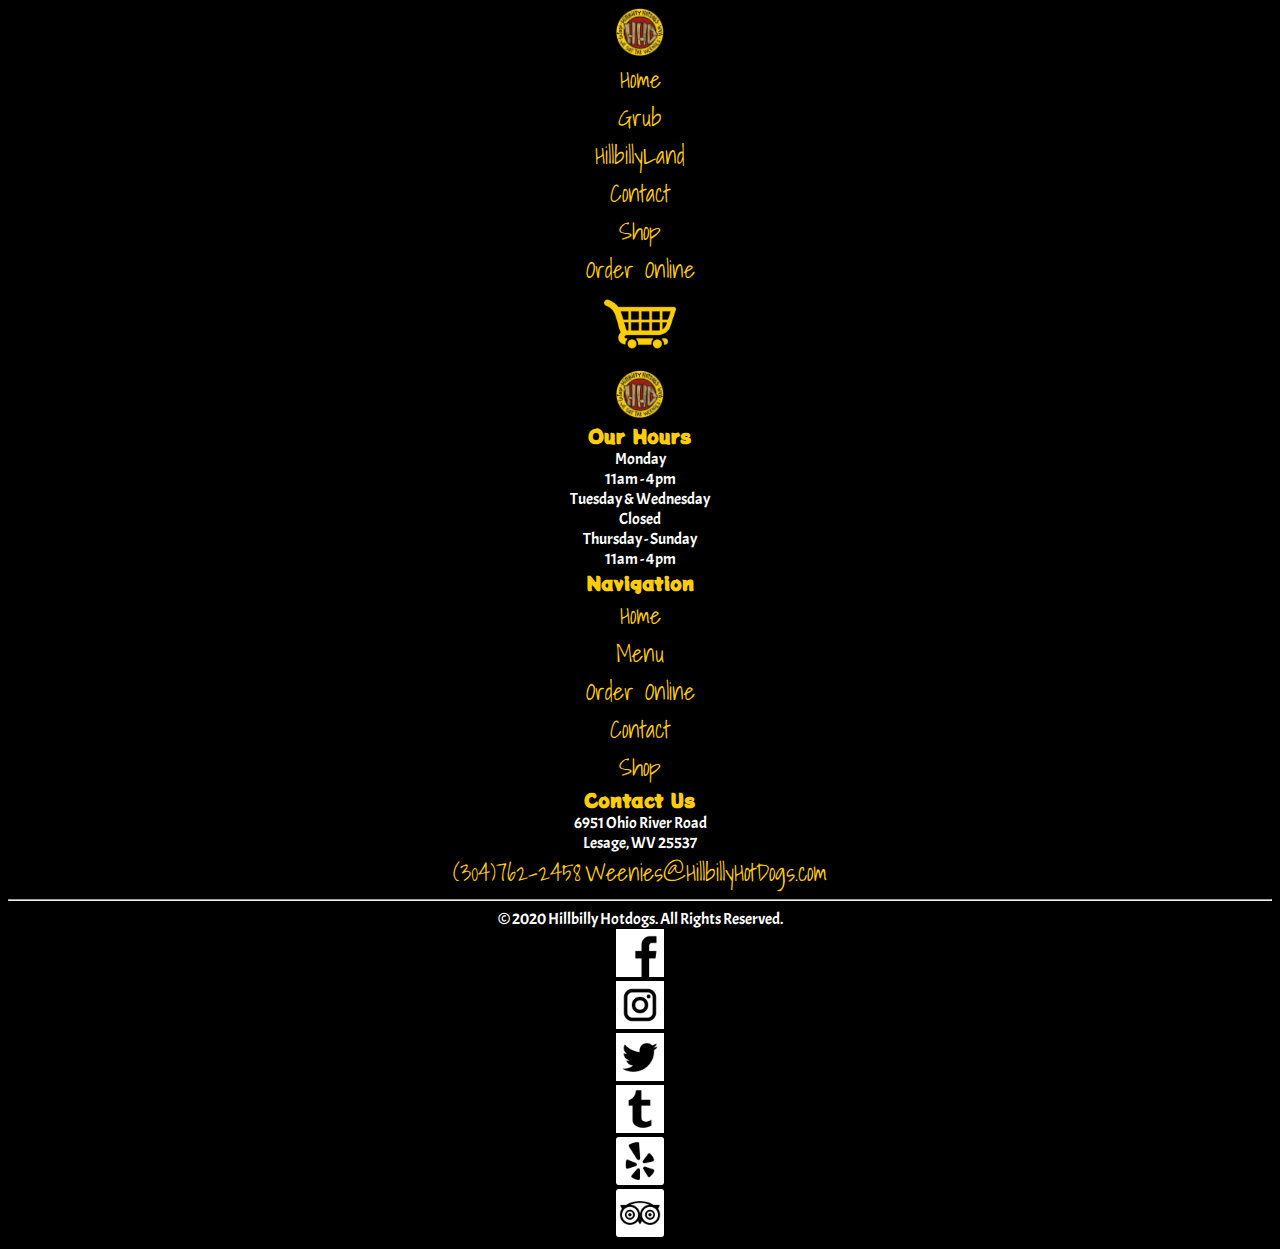
==== index.html @ c53cae26 "Markup + Font" ====
<!DOCTYPE html>
<html lang="en">
<head>
    <meta charset="UTF-8">
    <meta name="viewport" content="width=device-width, initial-scale=1.0">
    <link rel="preconnect" href="https://fonts.gstatic.com">
    <link href="https://fonts.googleapis.com/css2?family=Shadows+Into+Light&display=swap" rel="stylesheet">
    <link href="https://fonts.googleapis.com/css2?family=Acme&display=swap" rel="stylesheet">
    <link href="https://fonts.googleapis.com/css2?family=Potta+One&display=swap" rel="stylesheet">
    <link rel="stylesheet" href="css/styles.css">
    <title>Hillbilly Hotdogs</title>
</head>
<body>
    <nav>
        <ul>
            <li><a class="logo" href="index.html"><img src="images/logo.gif" alt="Logo"></a></li>
            <li><a href="index.html" class="nav-btn">Home</a></li>
            <li><a href="grub.html" class="nav-btn">Grub</a></li>
            <li><a href="hillbillyland.html" class="nav-btn">HillbillyLand</a></li>
            <li><a href="contact.html" class="nav-btn">Contact</a></li>
            <li><a href="shop.html" class="nav-btn">Shop</a></li>
            <li><a href="order.html" class="nav-btn border-red">Order Online</a></li>
            <li><a href="shopping-cart.html" class="nav-btn"><img src="images/cart-orange.png" alt="Cart"></a></li>
        </ul>
    </nav>
    <footer class="footer">
        <div class="footer-section">
            <img src="images/logo.gif" alt="Logo">
        </div>
        <div class="footer-section">
            <h3 class="footer-title">Our Hours</h3>
            <ul>
                <li class="work-times">
                    <p>Monday</p>
                </li>
                <li class="work-times">
                    <p>11am - 4pm</p>
                </li>
                <li class="work-times">
                    <p>Tuesday & Wednesday</p>
                </li>
                <li class="work-times">
                    <p>Closed</p>
                </li>
                <li class="work-times">
                    <p>Thursday - Sunday</p>
                </li>
                <li class="work-times">
                    <p>11am - 4pm</p>
                </li>
            </ul>
        </div>
        <div class="footer-section">
            <h3 class="footer-title">Navigation</h3>
            <ul>
                <li class="footer-nav-btn"><a href="index.html"></a>Home</li>
                <li class="footer-nav-btn"><a href="grub.html"></a>Menu</li>
                <li class="footer-nav-btn"><a href="order.html"></a>Order Online</li>
                <li class="footer-nav-btn"><a href="contact.html"></a>Contact</li>
                <li class="footer-nav-btn"><a href="shop.html"></a>Shop</li>
            </ul>
        </div>
        <div class="footer-section">
            <h3 class="footer-title">Contact Us</h3>
            <p>6951 Ohio River Road</p>
            <p>Lesage, WV 25537</p>
            <a href="" class="footer-nav-btn">(304)762-2458</a>
            <a href="" class="footer-nav-btn">Weenies@HillbillyHotDogs.com</a>
        </div>
        <hr>
        <div class="footer-section">
            <p>© 2020 Hillbilly Hotdogs. All Rights Reserved. </p>
        </div>
        <div class="nav-social">
            <ul>
                <li class="social-link"><a href="http://www.facebook.com/hillbillyhotdogs" aria-label="facebook"><img src="images/facebook.png" alt="FB logo"></a></li>
                <li class="social-link"><a href="https://www.instagram.com/squarespace/" aria-label="instagram"><img src="images/instagram.png" alt="IG logo"></a></li>
                <li class="social-link"><a href="http://www.twitter.com/gottheweenies" aria-label="twitter"><img src="images/twitter.png" alt="TW logo"></a></li>
                <li class="social-link"><a href="https://hillbillyhotdogs.tumblr.com/" aria-label="tumblr"><img src="images/tumblr.png" alt="Tumblr logo"></a></li>
                <li class="social-link"><a href="http://www.yelp.com/biz/hillbilly-hot-dogs-lesage?osq=hillbilly+hotdogs" aria-label="yelp"><img src="images/yelp.png" alt="Yelp logo"></a></li>
                <li class="social-link"><a href="https://www.tripadvisor.com/Restaurant_Review-g59246-d810536-Reviews-Hillbilly_Hot_Dogs-Lesage_West_Virginia.html" aria-label="tripadvisor"><img src="images/tripadvisor.png" alt="Tripadvisor logo"></a></li>
            </ul>
        </div>
    </footer>
    
</body>
</html>
---- css/styles.css ----
:root{
    --clr-text: #fff;
    --clr-primary:#000;
    --clr-accent: #ffcd05;
}

*,
*::before,
*::after {
    box-sizing: inherit;
}

html{
    box-sizing: border-box;
    background-color: var(--clr-primary);
    text-align: center;
}

img{
    width: 3em;
}

/* Text */

p{
    font-family: "Acme", sans-serif;
    color: var(--clr-text);
    margin-bottom: 0.85em;
}

ul{
    list-style: none;
    margin: 0;
    padding: 0;
}

h1, h2, h3{
    font-family: 'Potta One', cursive;
    color: var(--clr-accent);
}

.nav-btn, .footer-nav-btn{
    font-family: 'Shadows Into Light', cursive;
    color: var(--clr-accent);
    font-size: 1.5rem;
}

p, h1, h2, h3, h4{
    margin: 0;
}

a{
    text-decoration: none;
}

/* Template styles */

/* Navigation */

/* Footer */
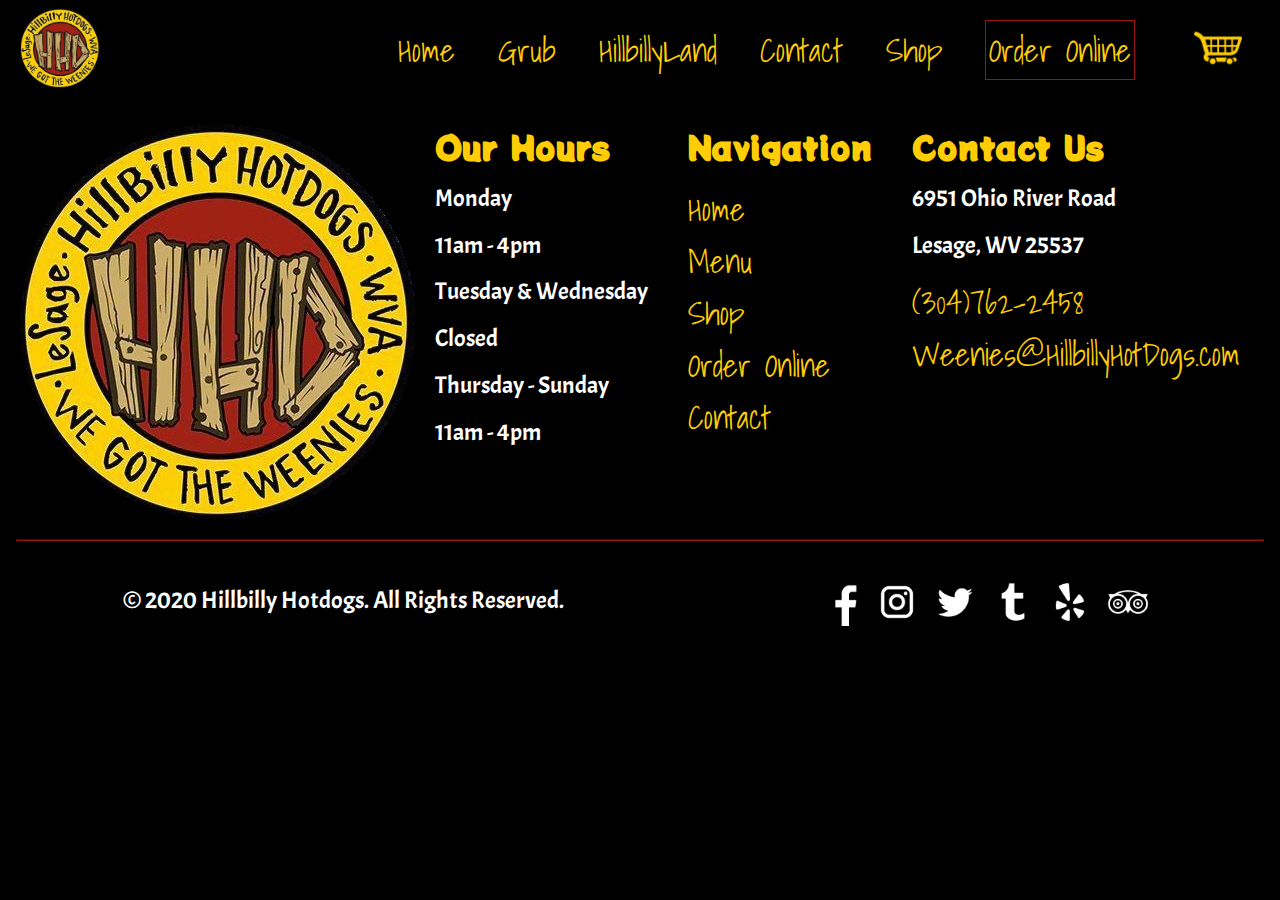
==== commit fe001c74: "Finished Menu and Footer" ====
--- a/index.html
+++ b/index.html
@@ -12,74 +12,94 @@
 </head>
 <body>
     <nav>
-        <ul>
-            <li><a class="logo" href="index.html"><img src="images/logo.gif" alt="Logo"></a></li>
-            <li><a href="index.html" class="nav-btn">Home</a></li>
-            <li><a href="grub.html" class="nav-btn">Grub</a></li>
-            <li><a href="hillbillyland.html" class="nav-btn">HillbillyLand</a></li>
-            <li><a href="contact.html" class="nav-btn">Contact</a></li>
-            <li><a href="shop.html" class="nav-btn">Shop</a></li>
-            <li><a href="order.html" class="nav-btn border-red">Order Online</a></li>
-            <li><a href="shopping-cart.html" class="nav-btn"><img src="images/cart-orange.png" alt="Cart"></a></li>
-        </ul>
-    </nav>
-    <footer class="footer">
-        <div class="footer-section">
-            <img src="images/logo.gif" alt="Logo">
-        </div>
-        <div class="footer-section">
-            <h3 class="footer-title">Our Hours</h3>
+        <a class="logo" href="index.html"><img src="images/logo.gif" alt="Logo"></a>
+        <div class="nav-empty">
             <ul>
-                <li class="work-times">
-                    <p>Monday</p>
-                </li>
-                <li class="work-times">
-                    <p>11am - 4pm</p>
-                </li>
-                <li class="work-times">
-                    <p>Tuesday & Wednesday</p>
-                </li>
-                <li class="work-times">
-                    <p>Closed</p>
-                </li>
-                <li class="work-times">
-                    <p>Thursday - Sunday</p>
-                </li>
-                <li class="work-times">
-                    <p>11am - 4pm</p>
-                </li>
+                <li><a href="index.html" class="nav-btn">Home</a></li>
+                <li><a href="grub.html" class="nav-btn">Grub</a></li>
+                <li><a href="hillbillyland.html" class="nav-btn">HillbillyLand</a></li>
+                <li><a href="contact.html" class="nav-btn">Contact</a></li>
+                <li><a href="shop.html" class="nav-btn" aria-label="Cart">Shop</a></li>
+                <li><a href="order.html" class="nav-btn border-red">Order Online</a></li>     
+                <li><a href="shopping-cart.html" class="cart"><img src="images/cart-orange.png" alt="Cart"></a></li>  
             </ul>
         </div>
-        <div class="footer-section">
-            <h3 class="footer-title">Navigation</h3>
-            <ul>
-                <li class="footer-nav-btn"><a href="index.html"></a>Home</li>
-                <li class="footer-nav-btn"><a href="grub.html"></a>Menu</li>
-                <li class="footer-nav-btn"><a href="order.html"></a>Order Online</li>
-                <li class="footer-nav-btn"><a href="contact.html"></a>Contact</li>
-                <li class="footer-nav-btn"><a href="shop.html"></a>Shop</li>
-            </ul>
-        </div>
-        <div class="footer-section">
-            <h3 class="footer-title">Contact Us</h3>
-            <p>6951 Ohio River Road</p>
-            <p>Lesage, WV 25537</p>
-            <a href="" class="footer-nav-btn">(304)762-2458</a>
-            <a href="" class="footer-nav-btn">Weenies@HillbillyHotDogs.com</a>
+        <a href="shopping-cart.html" class="grid-item"><img src="images/cart-orange.png" alt="Cart"></a>
+        <label for="nav-toggle" class="grid-item"><img src="images/menu-orange.png" alt="Menu"></label>
+    </nav>
+    <div class="fill"></div>
+    <input type="checkbox" id="nav-toggle" class="nav-toggle">
+    <div class="nav-menu">
+        <ul>
+            <li><a href="index.html" class="nav-btn-black">Home</a></li>
+            <li><a href="grub.html" class="nav-btn-black">Grub</a></li>
+            <li><a href="hillbillyland.html" class="nav-btn-black">HillbillyLand</a></li>
+            <li><a href="contact.html" class="nav-btn-black">Contact</a></li>
+            <li><a href="shop.html" class="nav-btn-black" aria-label="Cart">Shop</a></li>
+            <li><a href="order.html" class="nav-btn-black">Order Online</a></li>        
+        </ul>
+    </div>
+    <footer>
+        <div class="footer">
+            <div class="footer-section" id="footer-logo">
+                <img class="footer-logo" src="images/logo.gif" alt="Logo">
+            </div>
+            <div class="footer-section">
+                <h3 class="footer-title">Our Hours</h3>
+                <ul>
+                    <li class="work-times">
+                        <p>Monday</p>
+                    </li>
+                    <li class="work-times">
+                        <p>11am - 4pm</p>
+                    </li>
+                    <li class="work-times">
+                        <p>Tuesday & Wednesday</p>
+                    </li>
+                    <li class="work-times">
+                        <p>Closed</p>
+                    </li>
+                    <li class="work-times">
+                        <p>Thursday - Sunday</p>
+                    </li>
+                    <li class="work-times">
+                        <p>11am - 4pm</p>
+                    </li>
+                </ul>
+            </div>
+            <div class="footer-section">
+                <h3 class="footer-title">Navigation</h3>
+                <ul>
+                    <li><a class="footer-nav-btn" href="index.html">Home</a></li>
+                    <li><a class="footer-nav-btn" href="grub.html">Menu</a></li>
+                    <li><a class="footer-nav-btn" href="shop.html">Shop</a></li>
+                    <li><a class="footer-nav-btn" href="order.html">Order Online</a></li>
+                    <li><a class="footer-nav-btn" href="contact.html">Contact</a></li>
+                </ul>
+            </div>
+            <div class="footer-section">
+                <h3 class="footer-title">Contact Us</h3>
+                <p>6951 Ohio River Road</p>
+                <p>Lesage, WV 25537</p>
+                <ul>
+                    <li><a href="tel:304-762-2458" class="footer-nav-btn">(304)762-2458</a></li>
+                    <li><a href="Weenies@HillbillyHotDogs.com" class="footer-nav-btn">Weenies@HillbillyHotDogs.com</a></li> 
+                </ul>
+            </div>
         </div>
         <hr>
-        <div class="footer-section">
+        <div class="bottom">
             <p>© 2020 Hillbilly Hotdogs. All Rights Reserved. </p>
-        </div>
-        <div class="nav-social">
-            <ul>
-                <li class="social-link"><a href="http://www.facebook.com/hillbillyhotdogs" aria-label="facebook"><img src="images/facebook.png" alt="FB logo"></a></li>
-                <li class="social-link"><a href="https://www.instagram.com/squarespace/" aria-label="instagram"><img src="images/instagram.png" alt="IG logo"></a></li>
-                <li class="social-link"><a href="http://www.twitter.com/gottheweenies" aria-label="twitter"><img src="images/twitter.png" alt="TW logo"></a></li>
-                <li class="social-link"><a href="https://hillbillyhotdogs.tumblr.com/" aria-label="tumblr"><img src="images/tumblr.png" alt="Tumblr logo"></a></li>
-                <li class="social-link"><a href="http://www.yelp.com/biz/hillbilly-hot-dogs-lesage?osq=hillbilly+hotdogs" aria-label="yelp"><img src="images/yelp.png" alt="Yelp logo"></a></li>
-                <li class="social-link"><a href="https://www.tripadvisor.com/Restaurant_Review-g59246-d810536-Reviews-Hillbilly_Hot_Dogs-Lesage_West_Virginia.html" aria-label="tripadvisor"><img src="images/tripadvisor.png" alt="Tripadvisor logo"></a></li>
-            </ul>
+            <div class="nav-social">
+                <ul>
+                    <li class="social-link"><a href="http://www.facebook.com/hillbillyhotdogs" aria-label="facebook"><img src="images/facebook.png" alt="FB logo"></a></li>
+                    <li class="social-link"><a href="https://www.instagram.com/squarespace/" aria-label="instagram"><img src="images/instagram.png" alt="IG logo"></a></li>
+                    <li class="social-link"><a href="http://www.twitter.com/gottheweenies" aria-label="twitter"><img src="images/twitter.png" alt="TW logo"></a></li>
+                    <li class="social-link"><a href="https://hillbillyhotdogs.tumblr.com/" aria-label="tumblr"><img src="images/tumblr.png" alt="Tumblr logo"></a></li>
+                    <li class="social-link"><a href="http://www.yelp.com/biz/hillbilly-hot-dogs-lesage?osq=hillbilly+hotdogs" aria-label="yelp"><img src="images/yelp.png" alt="Yelp logo"></a></li>
+                    <li class="social-link"><a href="https://www.tripadvisor.com/Restaurant_Review-g59246-d810536-Reviews-Hillbilly_Hot_Dogs-Lesage_West_Virginia.html" aria-label="tripadvisor"><img src="images/tripadvisor.png" alt="Tripadvisor logo"></a></li>
+                </ul>
+            </div>
         </div>
     </footer>
     
--- a/css/styles.css
+++ b/css/styles.css
@@ -16,16 +16,25 @@
     text-align: center;
 }
 
-img{
-    width: 3em;
+body{
+    margin: 0;
+}
+
+nav img{
+    width: 5em;
 }
 
 /* Text */
+
+p, h1, h2, h3, h4{
+    margin: 0;
+}
 
 p{
     font-family: "Acme", sans-serif;
     color: var(--clr-text);
-    margin-bottom: 0.85em;
+    margin-bottom: 0.7em;
+    font-size: 1.5rem;
 }
 
 ul{
@@ -37,27 +46,191 @@
 h1, h2, h3{
     font-family: 'Potta One', cursive;
     color: var(--clr-accent);
+    margin-bottom: 0.4em;
 }
 
 .nav-btn, .footer-nav-btn{
     font-family: 'Shadows Into Light', cursive;
     color: var(--clr-accent);
-    font-size: 1.5rem;
-}
-
-p, h1, h2, h3, h4{
-    margin: 0;
-}
-
-a{
     text-decoration: none;
+    font-size: 2rem;
+}
+
+.nav-btn-black{
+    font-family: 'Shadows Into Light', cursive;
+    color: var(--clr-primary);
+    text-decoration: none;
+    font-size: 4rem;
+}
+
+.border-red{
+    border:1px solid rgb(158, 17, 17);
+    padding: 0.1em;
 }
 
 /* Template styles */
 
 /* Navigation */
 
+.fill{
+    display: inline-block;
+    width: 100%;
+    height: 5.5em;
+}
+
+nav{
+    display: grid;
+    position: fixed;
+    width: 100%;
+    z-index: 999;
+    background-color: var(--clr-primary);
+    padding-top:  0.5em;
+    padding-left: 0.5em;
+}
+
+nav ul{
+    display: none;
+}
+
+nav .logo{
+    grid-row: 1/2 span;
+    grid-column: 1/2 span;
+}
+
+nav .grid-item{
+    grid-row: 1;
+}
+
+.grid-item img{
+    padding: 1em;
+}
+
+.nav-empty{
+    grid-column: 3/50;
+    grid-row: 1/2;
+}
+
+/* Naviation Menu */
+
+.nav-toggle{
+    display: none;
+}
+
+nav label{
+    cursor: pointer;
+}
+
+.nav-toggle:checked ~ .nav-menu ul{
+    display: flex;
+}
+
+.nav-menu ul{
+    display: none;
+    /* display: flex; */
+    position: fixed;
+    width: 100%;
+    height: 100%;
+    background-color: white;
+    align-items: center;
+    justify-content: space-evenly;
+    flex-direction: column;
+    padding-bottom: 7em
+}
+
+.nav-menu 
+
 /* Footer */
-
-
-
+.footer-section{
+    padding: 1em;
+}
+
+
+.footer-logo{
+    max-width: 15em;
+}
+
+footer h3{
+    font-size: 2rem;
+}
+
+hr{
+    border-color: rgb(158, 17, 17);
+    margin: 1em;
+    margin-bottom: 2em;
+}
+
+.nav-social ul{
+    display: flex;
+    flex-wrap: wrap;
+    justify-content: center;
+    flex-direction: row;
+}
+
+.social-link{
+    margin: 0.3em;
+}
+
+.social-link img{
+    max-width: 3em;
+}
+
+/* For wide screens */
+
+@media screen and (min-width: 800px) {
+
+    /* Navigation */
+
+    .grid-item{
+        display: none;
+    }
+
+    nav ul{
+        display: flex;
+        height: 100%;
+        justify-content: space-around;
+        align-items: center;
+    }
+
+    nav .cart{
+        grid-row: 1;
+    }
+    
+    .cart img{
+        padding: 1em;
+    }
+
+    /* Footer */
+
+    .footer{
+        margin-top: 2em;
+        display: grid;
+        grid-auto-flow: column;
+        text-align: left;
+    }
+
+    #footer-logo{
+        text-align: center;
+    }
+
+    #footer-logo img{
+        max-width: 100%;
+    }
+
+    .bottom{
+        display: grid;
+        grid-auto-flow: column
+    }
+
+    .bottom p{
+        margin-bottom: 0;
+        margin-top: 0.5em;
+        vertical-align: middle;
+    }
+}
+
+@media screen and (min-width: 1200px) {
+
+    .nav-empty{
+        grid-column: 25/50;
+    }
+}